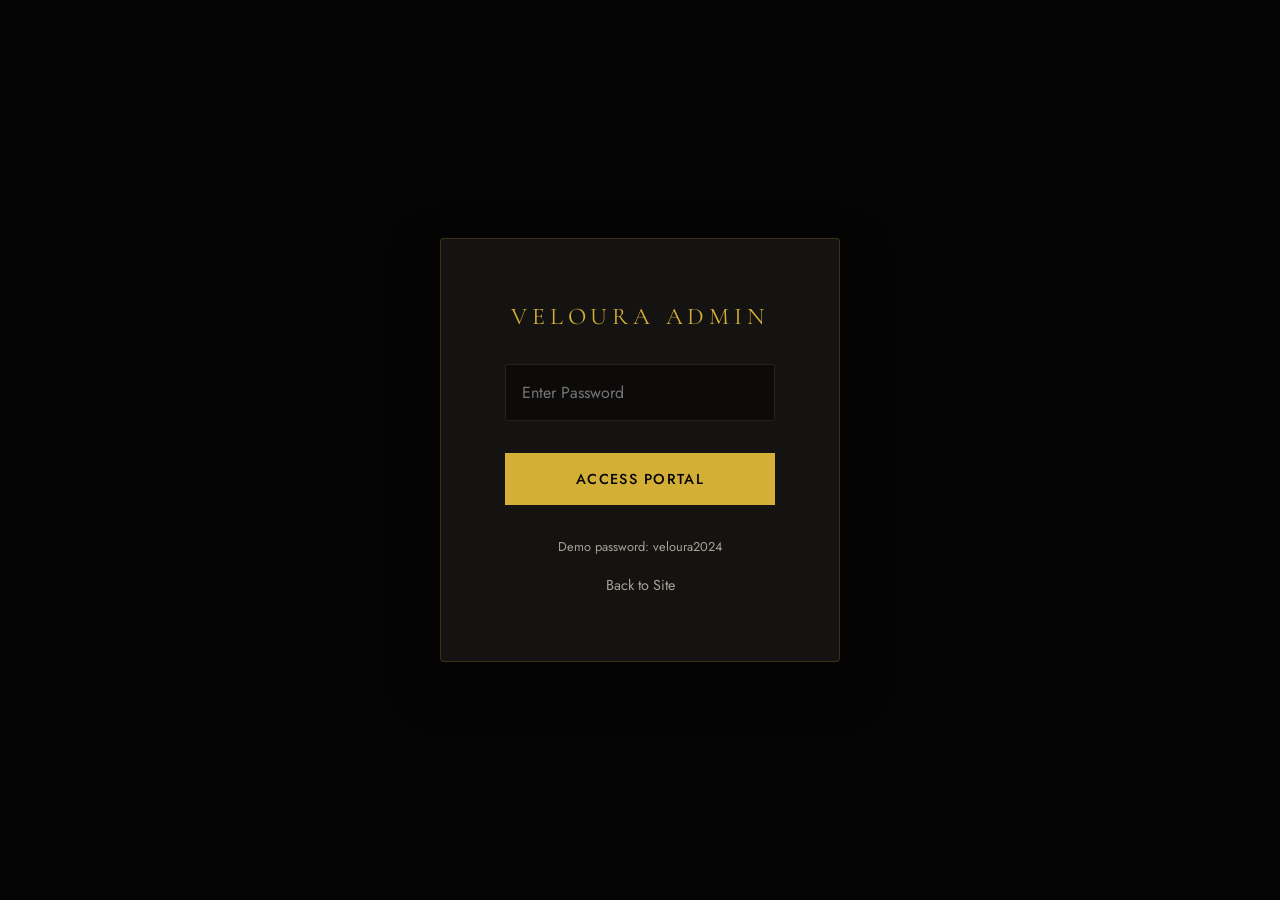
==== admin.html @ 742a3aaa "Initial commit: VELOURA luxury candle e-commerce website" ====
<!DOCTYPE html>
<html lang="en">

<head>
    <meta charset="UTF-8">
    <meta name="viewport" content="width=device-width, initial-scale=1.0">
    <title>VELOURA | Admin Portal</title>
    <link rel="stylesheet" href="css/global.css">
    <link rel="stylesheet" href="css/admin.css">
    <script src="https://cdnjs.cloudflare.com/ajax/libs/font-awesome/6.4.0/js/all.min.js"></script>
</head>

<body class="admin-page">
    <!-- Login Gate -->
    <div id="login-overlay" class="login-overlay">
        <div class="login-box fade-in">
            <h2 class="text-gold" style="margin-bottom: 2rem; letter-spacing: 0.2em;">VELOURA ADMIN</h2>
            <form id="login-form">
                <input type="password" id="admin-password" class="admin-input" placeholder="Enter Password" required>
                <button type="submit" class="btn btn-primary" style="width: 100%; margin-top: 1rem;">Access
                    Portal</button>
            </form>
            <p id="login-error" style="color: #ff4d4d; margin-top: 1rem; display: none;">Invalid password</p>
            <p style="color: var(--text-muted); font-size: 0.8rem; margin-top: 2rem;">Demo password: veloura2024</p>
            <a href="index.html"
                style="display: block; margin-top: 1rem; color: var(--text-muted); font-size: 0.9rem;"><i
                    class="fa-solid fa-arrow-left"></i> Back to Site</a>
        </div>
    </div>

    <!-- Dashboard Main -->
    <div id="dashboard-container" class="dashboard-container" style="display: none;">
        <!-- Sidebar -->
        <aside class="admin-sidebar">
            <div class="admin-brand">
                <h2 class="text-gold">VELOURA</h2>
                <p>Admin Portal</p>
            </div>
            <nav class="admin-nav">
                <a href="#" class="admin-nav-link active" data-tab="overview"><i class="fa-solid fa-chart-pie"></i>
                    Overview</a>
                <a href="#" class="admin-nav-link" data-tab="products"><i class="fa-solid fa-box-open"></i> Products</a>
                <a href="#" class="admin-nav-link" data-tab="orders"><i class="fa-solid fa-receipt"></i> Orders</a>
            </nav>
            <div class="admin-bottom-action">
                <a href="index.html" class="btn btn-outline" style="width: 100%; padding: 0.8rem; font-size: 0.8rem;"><i
                        class="fa-solid fa-store"></i> View Store</a>
                <button id="logout-btn" class="btn"
                    style="width: 100%; margin-top: 1rem; color: var(--text-muted); border: 1px solid var(--border-light);">Logout</button>
            </div>
        </aside>

        <!-- Main Content Area -->
        <main class="admin-content">
            <header class="admin-header">
                <h1 id="page-title">Overview</h1>
                <div class="admin-user">
                    <span>Admin</span>
                    <div class="admin-avatar"><i class="fa-solid fa-user"></i></div>
                </div>
            </header>

            <div class="admin-body">
                <!-- Tab: Overview -->
                <div id="tab-overview" class="tab-content active fade-in">
                    <div class="stats-grid">
                        <div class="stat-card">
                            <div class="stat-icon"><i class="fa-solid fa-dollar-sign"></i></div>
                            <div class="stat-info">
                                <h3>Total Revenue</h3>
                                <p id="stat-revenue">₹0</p>
                            </div>
                        </div>
                        <div class="stat-card">
                            <div class="stat-icon"><i class="fa-solid fa-receipt"></i></div>
                            <div class="stat-info">
                                <h3>Total Orders</h3>
                                <p id="stat-orders">0</p>
                            </div>
                        </div>
                        <div class="stat-card">
                            <div class="stat-icon"><i class="fa-solid fa-box-open"></i></div>
                            <div class="stat-info">
                                <h3>Active Products</h3>
                                <p id="stat-products">0</p>
                            </div>
                        </div>
                    </div>
                </div>

                <!-- Tab: Products -->
                <div id="tab-products" class="tab-content fade-in" style="display: none;">
                    <div class="action-bar">
                        <h3>Manage Inventory</h3>
                        <button class="btn btn-primary btn-sm" id="btn-add-product"><i class="fa-solid fa-plus"></i> Add
                            Product</button>
                    </div>

                    <div class="table-container">
                        <table class="admin-table">
                            <thead>
                                <tr>
                                    <th>Product</th>
                                    <th>Scent</th>
                                    <th>Price</th>
                                    <th>Stock</th>
                                    <th>Actions</th>
                                </tr>
                            </thead>
                            <tbody id="products-table-body">
                                <!-- Populated by JS -->
                            </tbody>
                        </table>
                    </div>
                </div>

                <!-- Tab: Orders -->
                <div id="tab-orders" class="tab-content fade-in" style="display: none;">
                    <div class="action-bar">
                        <h3>Recent Orders</h3>
                    </div>

                    <div class="table-container">
                        <table class="admin-table">
                            <thead>
                                <tr>
                                    <th>Order ID</th>
                                    <th>Date</th>
                                    <th>Customer</th>
                                    <th>Total</th>
                                    <th>Status</th>
                                    <th>Actions</th>
                                </tr>
                            </thead>
                            <tbody id="orders-table-body">
                                <!-- Populated by JS -->
                            </tbody>
                        </table>
                    </div>
                </div>

            </div>
        </main>
    </div>

    <!-- Add/Edit Product Modal -->
    <div id="product-modal" class="modal-overlay" style="display: none;">
        <div class="modal-box slide-up">
            <div class="modal-header">
                <h3 id="modal-title">Add New Product</h3>
                <button class="close-modal" id="btn-close-modal"><i class="fa-solid fa-times"></i></button>
            </div>
            <div class="modal-body">
                <form id="product-form">
                    <input type="hidden" id="product-id">

                    <div class="form-group">
                        <label class="form-label">Product Name</label>
                        <input type="text" id="product-name" class="admin-input" required>
                    </div>

                    <div class="form-row" style="display: grid; grid-template-columns: 1fr 1fr; gap: 1rem;">
                        <div class="form-group">
                            <label class="form-label">Scent Family</label>
                            <input type="text" id="product-scent" class="admin-input" required>
                        </div>
                        <div class="form-group">
                            <label class="form-label">Price (₹)</label>
                            <input type="number" id="product-price" class="admin-input" step="0.01" min="0" required>
                        </div>
                    </div>

                    <div class="form-group">
                        <label class="form-label">Stock Quantity</label>
                        <input type="number" id="product-stock" class="admin-input" min="0" required>
                    </div>

                    <div class="form-group">
                        <label class="form-label">Description</label>
                        <textarea id="product-desc" class="admin-input" rows="3" required></textarea>
                    </div>

                    <div class="form-group">
                        <label class="form-label">Product Image</label>
                        <div class="image-upload-area" id="image-upload-area">
                            <input type="file" id="product-image" accept="image/*" style="display: none;">
                            <div class="upload-placeholder" id="upload-placeholder">
                                <i class="fa-solid fa-cloud-arrow-up"></i>
                                <span>Click to upload image</span>
                            </div>
                            <img id="image-preview" src=""
                                style="display: none; width: 100%; height: 200px; object-fit: cover; border-radius: 4px;">
                        </div>
                        <!-- Hidden input to store data URI -->
                        <input type="hidden" id="product-image-data">
                    </div>

                    <div style="margin-top: 2rem; display: flex; justify-content: flex-end; gap: 1rem;">
                        <button type="button" class="btn btn-outline" id="btn-cancel-modal">Cancel</button>
                        <button type="submit" class="btn btn-primary">Save Product</button>
                    </div>
                </form>
            </div>
        </div>
    </div>

    <!-- Order Details Modal -->
    <div id="order-modal" class="modal-overlay" style="display: none;">
        <div class="modal-box slide-up">
            <div class="modal-header">
                <h3>Order Details</h3>
                <button class="close-modal" id="btn-close-order-modal"><i class="fa-solid fa-times"></i></button>
            </div>
            <div class="modal-body" id="order-details-content">
                <!-- Populated by JS -->
            </div>
        </div>
    </div>

    <script src="js/store.js"></script>
    <script src="js/admin.js"></script>
</body>

</html>
---- css/global.css ----
@import url('https://fonts.googleapis.com/css2?family=Cormorant+Garamond:ital,wght@0,300;0,400;0,500;0,600;0,700;1,400&family=Jost:wght@300;400;500;600&display=swap');

:root {
    /* Color Palette */
    --bg-dark: #0a0a09;
    --bg-darker: #050505;
    --bg-card: #141311;
    --text-main: #f5ebe0;
    --text-muted: #a8a096;
    --gold: #d4af37;
    --gold-light: #f7e092;
    --gold-dark: #997a15;
    --accent-glow: rgba(212, 175, 55, 0.4);
    --border-color: rgba(212, 175, 55, 0.2);
    --border-light: rgba(245, 235, 224, 0.1);

    /* Typography */
    --font-heading: 'Cormorant Garamond', serif;
    --font-body: 'Jost', sans-serif;

    /* Spacing & Layout */
    --container-width: 1280px;
    --spacing-sm: 0.5rem;
    --spacing-md: 1rem;
    --spacing-lg: 2rem;
    --spacing-xl: 4rem;
    --spacing-xxl: 8rem;

    /* Transitions */
    --transition-fast: 0.2s ease;
    --transition-smooth: 0.4s cubic-bezier(0.16, 1, 0.3, 1);
}

/* Reset */
* {
    margin: 0;
    padding: 0;
    box-sizing: border-box;
}

html {
    scroll-behavior: smooth;
    font-size: 16px;
}

body {
    font-family: var(--font-body);
    background-color: var(--bg-dark);
    color: var(--text-main);
    line-height: 1.6;
    overflow-x: hidden;
    -webkit-font-smoothing: antialiased;
}

/* Typography Elements */
h1,
h2,
h3,
h4,
h5,
h6 {
    font-family: var(--font-heading);
    font-weight: 400;
    line-height: 1.2;
    text-transform: uppercase;
    letter-spacing: 0.05em;
}

a {
    color: inherit;
    text-decoration: none;
    transition: color var(--transition-fast);
}

a:hover {
    color: var(--gold);
}

li {
    list-style: none;
}

img {
    max-width: 100%;
    display: block;
}

/* Utilities */
.container {
    max-width: var(--container-width);
    margin: 0 auto;
    padding: 0 var(--spacing-lg);
}

.text-gold {
    color: var(--gold);
}

.text-center {
    text-align: center;
}

.gold-gradient-text {
    background: linear-gradient(135deg, var(--gold-light) 0%, var(--gold) 50%, var(--gold-dark) 100%);
    -webkit-background-clip: text;
    -webkit-text-fill-color: transparent;
    background-clip: text;
    display: inline-block;
}

/* Buttons */
.btn {
    display: inline-flex;
    align-items: center;
    justify-content: center;
    padding: 1rem 2.5rem;
    font-family: var(--font-body);
    font-size: 0.9rem;
    text-transform: uppercase;
    letter-spacing: 0.1em;
    cursor: pointer;
    transition: all var(--transition-smooth);
    border: none;
    background: transparent;
    position: relative;
    overflow: hidden;
    z-index: 1;
}

.btn-primary {
    background-color: var(--gold);
    color: var(--bg-darker);
    font-weight: 500;
}

.btn-primary:hover {
    background-color: var(--gold-light);
    box-shadow: 0 0 20px var(--accent-glow);
    transform: translateY(-2px);
}

.btn-outline {
    border: 1px solid var(--gold);
    color: var(--gold);
}

.btn-outline:hover {
    background-color: var(--gold);
    color: var(--bg-darker);
}

/* Navigation */
.navbar {
    position: fixed;
    top: 0;
    left: 0;
    width: 100%;
    padding: 1.5rem 0;
    z-index: 100;
    transition: all var(--transition-smooth);
    border-bottom: 1px solid transparent;
}

.navbar.scrolled {
    background-color: rgba(10, 10, 9, 0.95);
    backdrop-filter: blur(10px);
    border-bottom: 1px solid var(--border-color);
    padding: 1rem 0;
}

.nav-container {
    display: flex;
    justify-content: space-between;
    align-items: center;
}

.nav-logo {
    font-family: var(--font-heading);
    font-size: 2rem;
    font-weight: 300;
    letter-spacing: 0.2em;
}

.nav-links {
    display: flex;
    gap: 2.5rem;
}

.mobile-menu-btn {
    display: none;
    background: none;
    border: none;
    color: var(--gold);
    font-size: 1.5rem;
    cursor: pointer;
    z-index: 1000;
}

.nav-link {
    font-size: 0.85rem;
    text-transform: uppercase;
    letter-spacing: 0.1em;
    position: relative;
}

.nav-link::after {
    content: '';
    position: absolute;
    bottom: -5px;
    left: 0;
    width: 0;
    height: 1px;
    background-color: var(--gold);
    transition: width var(--transition-smooth);
}

.nav-link:hover::after {
    width: 100%;
}

.nav-actions {
    display: flex;
    gap: 1.5rem;
    align-items: center;
}

.cart-icon {
    position: relative;
    cursor: pointer;
    font-size: 1.25rem;
}

.cart-badge {
    position: absolute;
    top: -8px;
    right: -10px;
    background-color: var(--gold);
    color: var(--bg-darker);
    font-size: 0.7rem;
    font-weight: 600;
    width: 18px;
    height: 18px;
    border-radius: 50%;
    display: flex;
    align-items: center;
    justify-content: center;
}

/* Shared Header for pages like Shop, Checkout */
.page-header {
    padding: 8rem 0 4rem;
    text-align: center;
    background: radial-gradient(circle at center top, rgba(212, 175, 55, 0.1) 0%, var(--bg-dark) 70%);
    border-bottom: 1px solid var(--border-color);
}

.page-title {
    font-size: 3.5rem;
    margin-bottom: 1rem;
}

.page-subtitle {
    color: var(--text-muted);
    font-size: 1.1rem;
    max-width: 600px;
    margin: 0 auto;
}

/* Footer shared component */
.site-footer {
    background-color: var(--bg-darker);
    border-top: 1px solid var(--border-light);
    padding: 5rem 0 2rem;
    margin-top: 5rem;
}

.footer-grid {
    display: grid;
    grid-template-columns: 2fr 1fr 1fr 1.5fr;
    gap: 4rem;
    margin-bottom: 4rem;
}

.footer-brand .nav-logo {
    margin-bottom: 1rem;
    display: inline-block;
}

.footer-desc {
    color: var(--text-muted);
    margin-bottom: 2rem;
    font-size: 0.95rem;
}

.footer-title {
    font-size: 1.2rem;
    margin-bottom: 1.5rem;
    letter-spacing: 0.1em;
}

.footer-links li {
    margin-bottom: 0.8rem;
}

.footer-links a {
    color: var(--text-muted);
    font-size: 0.95rem;
}

.footer-links a:hover {
    color: var(--gold);
}

.newsletter-form {
    display: flex;
    margin-top: 1rem;
    border-bottom: 1px solid var(--border-light);
    padding-bottom: 0.5rem;
}

.newsletter-form input {
    background: transparent;
    border: none;
    color: var(--text-main);
    flex-grow: 1;
    font-family: var(--font-body);
    outline: none;
}

.newsletter-form input::placeholder {
    color: var(--text-muted);
}

.newsletter-form button {
    background: transparent;
    border: none;
    color: var(--gold);
    cursor: pointer;
    font-family: var(--font-body);
    text-transform: uppercase;
    font-size: 0.85rem;
    letter-spacing: 0.05em;
}

.footer-bottom {
    text-align: center;
    padding-top: 2rem;
    border-top: 1px solid var(--border-light);
    color: var(--text-muted);
    font-size: 0.85rem;
}

/* Global Animations */
@keyframes fadeIn {
    from {
        opacity: 0;
        transform: translateY(20px);
    }

    to {
        opacity: 1;
        transform: translateY(0);
    }
}

.fade-in {
    animation: fadeIn 0.8s ease forwards;
    opacity: 0;
}

.delay-1 {
    animation-delay: 0.2s;
}

.delay-2 {
    animation-delay: 0.4s;
}

.delay-3 {
    animation-delay: 0.6s;
}

/* Responsive basics */
@media (max-width: 992px) {
    :root {
        --spacing-xxl: 5rem;
        --spacing-xl: 3rem;
    }

    .footer-grid {
        grid-template-columns: 1fr 1fr;
        gap: 3rem;
    }
}

@media (max-width: 768px) {
    .nav-links {
        position: fixed;
        top: 0;
        right: -100%;
        width: 80%;
        max-width: 300px;
        height: 100vh;
        background-color: var(--bg-darker);
        flex-direction: column;
        justify-content: center;
        align-items: center;
        transition: right var(--transition-smooth);
        z-index: 900;
        border-left: 1px solid var(--border-color);
    }

    .nav-links.active {
        right: 0;
    }

    .mobile-menu-btn {
        display: block;
    }

    body.menu-open {
        overflow: hidden;
    }

    .footer-grid {
        grid-template-columns: 1fr;
        text-align: center;
    }

    .page-title {
        font-size: 2.5rem;
    }

    .container {
        padding: 0 1.5rem;
    }
}

/* Modal Styling */
.modal-overlay {
    position: fixed;
    top: 0;
    left: 0;
    width: 100%;
    height: 100%;
    background-color: rgba(10, 10, 9, 0.85);
    /* Dark semi-transparent background */
    backdrop-filter: blur(10px);
    /* Frosted glass effect */
    z-index: 2000;
    display: flex;
    align-items: center;
    justify-content: center;
    opacity: 0;
    animation: fadeInModal 0.3s forwards;
}

@keyframes fadeInModal {
    from {
        opacity: 0;
    }

    to {
        opacity: 1;
    }
}

.modal-box {
    background-color: var(--bg-card);
    border: 1px solid var(--border-color);
    border-radius: 4px;
    /* Slight rounding for a premium feel */
    position: relative;
    box-shadow: 0 25px 50px -12px rgba(0, 0, 0, 0.8), inset 0 0 0 1px rgba(212, 175, 55, 0.1);
    transform: translateY(50px);
    transition: transform 0.4s cubic-bezier(0.16, 1, 0.3, 1), opacity 0.4s ease;
}

.modal-box.slide-up {
    transform: translateY(0);
    opacity: 1;
}

.modal-box.slide-down {
    transform: translateY(50px);
    opacity: 0;
}

.close-modal {
    border: 1px solid var(--border-color) !important;
    color: var(--gold) !important;
    cursor: pointer;
    font-size: 1.2rem;
    transition: all 0.3s ease;
}

.close-modal:hover {
    background-color: var(--gold) !important;
    color: var(--bg-darker) !important;
    transform: rotate(90deg);
}

/* Custom Scrollbar for Modal Text Area */
.details-content-col::-webkit-scrollbar {
    width: 6px;
}

.details-content-col::-webkit-scrollbar-track {
    background: var(--bg-card);
}

.details-content-col::-webkit-scrollbar-thumb {
    background: var(--border-color);
    border-radius: 3px;
}

.details-content-col::-webkit-scrollbar-thumb:hover {
    background: var(--gold);
}

/* Responsive Overrides for Modal */
@media (max-width: 768px) {
    .details-layout {
        grid-template-columns: 1fr !important;
    }

    .details-image-col {
        height: 300px;
    }

    .details-content-col {
        padding: 2rem !important;
    }
}
---- css/admin.css ----
/* admin.css - Admin Dashboard Styles */

.admin-page {
    background-color: var(--bg-dark);
}

/* Login Overlay */
.login-overlay {
    position: fixed;
    top: 0;
    left: 0;
    width: 100%;
    height: 100%;
    background-color: var(--bg-darker);
    display: flex;
    align-items: center;
    justify-content: center;
    z-index: 2000;
}

.login-box {
    background-color: var(--bg-card);
    padding: 4rem;
    border-radius: 4px;
    border: 1px solid var(--border-color);
    width: 100%;
    max-width: 400px;
    text-align: center;
    box-shadow: 0 20px 50px rgba(0, 0, 0, 0.5);
}

.admin-input {
    width: 100%;
    padding: 1rem;
    background-color: rgba(0, 0, 0, 0.4);
    border: 1px solid var(--border-light);
    color: var(--text-main);
    font-family: var(--font-body);
    font-size: 1rem;
    border-radius: 2px;
    margin-bottom: 1rem;
}

.admin-input:focus {
    outline: none;
    border-color: var(--gold);
}

/* Dashboard Layout */
.dashboard-container {
    display: flex;
    height: 100vh;
    overflow: hidden;
}

.admin-sidebar {
    width: 260px;
    background-color: var(--bg-card);
    border-right: 1px solid var(--border-light);
    display: flex;
    flex-direction: column;
    padding: 2rem;
}

.admin-brand {
    margin-bottom: 3rem;
    text-align: center;
}

.admin-brand p {
    color: var(--text-muted);
    font-size: 0.8rem;
    letter-spacing: 0.1em;
    text-transform: uppercase;
    margin-top: 0.5rem;
}

.admin-nav {
    display: flex;
    flex-direction: column;
    gap: 0.5rem;
    flex-grow: 1;
}

.admin-nav-link {
    display: flex;
    align-items: center;
    gap: 1rem;
    padding: 1rem 1.5rem;
    border-radius: 4px;
    color: var(--text-muted);
    transition: all var(--transition-fast);
}

.admin-nav-link i {
    width: 20px;
    text-align: center;
}

.admin-nav-link:hover,
.admin-nav-link.active {
    background-color: rgba(212, 175, 55, 0.1);
    color: var(--gold);
}

.admin-bottom-action {
    margin-top: auto;
}

.admin-content {
    flex-grow: 1;
    display: flex;
    flex-direction: column;
    overflow-y: auto;
    background-color: var(--bg-dark);
}

.admin-header {
    background-color: var(--bg-card);
    padding: 1.5rem 3rem;
    border-bottom: 1px solid var(--border-light);
    display: flex;
    justify-content: space-between;
    align-items: center;
    position: sticky;
    top: 0;
    z-index: 10;
}

.admin-header h1 {
    font-size: 1.5rem;
    letter-spacing: 0.05em;
}

.admin-user {
    display: flex;
    align-items: center;
    gap: 1rem;
    color: var(--text-muted);
}

.admin-avatar {
    width: 40px;
    height: 40px;
    background-color: var(--bg-darker);
    border: 1px solid var(--border-color);
    border-radius: 50%;
    display: flex;
    align-items: center;
    justify-content: center;
    color: var(--gold);
}

.admin-body {
    padding: 3rem;
}

/* Stats */
.stats-grid {
    display: grid;
    grid-template-columns: repeat(auto-fit, minmax(300px, 1fr));
    gap: 2rem;
    margin-bottom: 3rem;
}

.stat-card {
    background-color: var(--bg-card);
    padding: 2rem;
    border: 1px solid var(--border-light);
    border-radius: 4px;
    display: flex;
    align-items: center;
    gap: 1.5rem;
}

.stat-icon {
    width: 60px;
    height: 60px;
    background-color: rgba(212, 175, 55, 0.1);
    border-radius: 50%;
    display: flex;
    align-items: center;
    justify-content: center;
    color: var(--gold);
    font-size: 1.5rem;
}

.stat-info h3 {
    color: var(--text-muted);
    font-size: 0.9rem;
    margin-bottom: 0.5rem;
}

.stat-info p {
    font-size: 1.8rem;
    font-weight: 500;
    font-family: var(--font-heading);
    color: var(--text-main);
}

/* Tables */
.action-bar {
    display: flex;
    justify-content: space-between;
    align-items: center;
    margin-bottom: 1.5rem;
}

.btn-sm {
    padding: 0.6rem 1.2rem;
    font-size: 0.8rem;
}

.table-container {
    background-color: var(--bg-card);
    border: 1px solid var(--border-light);
    border-radius: 4px;
    overflow-x: auto;
}

/* Table Container for Mobile Scroll */
.table-container {
    overflow-x: auto;
    width: 100%;
}

.admin-table {
    width: 100%;
    border-collapse: collapse;
    min-width: 800px;
    /* Ensure table doesn't squash too much */
}

.admin-table th,
.admin-table td {
    padding: 1.2rem;
    text-align: left;
    border-bottom: 1px solid var(--border-light);
}

.admin-table th {
    color: var(--text-muted);
    font-size: 0.85rem;
    text-transform: uppercase;
    letter-spacing: 0.05em;
    background-color: rgba(0, 0, 0, 0.2);
}

.admin-table tbody tr:hover {
    background-color: rgba(255, 255, 255, 0.02);
}

.product-cell {
    display: flex;
    align-items: center;
    gap: 1rem;
}

.product-thumb {
    width: 40px;
    height: 40px;
    object-fit: cover;
    border-radius: 2px;
    background-color: #111;
}

.action-btn {
    background: transparent;
    border: none;
    color: var(--text-muted);
    cursor: pointer;
    font-size: 1rem;
    padding: 0.5rem;
    transition: color var(--transition-fast);
}

.action-btn:hover {
    color: var(--gold);
}

.action-btn.delete:hover {
    color: #ff4d4d;
}

/* Status Badges */
.status-badge {
    padding: 0.4rem 0.8rem;
    border-radius: 20px;
    font-size: 0.75rem;
    text-transform: uppercase;
    font-weight: 600;
}

.status-pending {
    background-color: rgba(255, 165, 0, 0.2);
    color: orange;
}

.status-shipped {
    background-color: rgba(0, 191, 255, 0.2);
    color: deepskyblue;
}

.status-delivered {
    background-color: rgba(50, 205, 50, 0.2);
    color: limegreen;
}

/* Modals */
.modal-overlay {
    position: fixed;
    top: 0;
    left: 0;
    width: 100%;
    height: 100%;
    background-color: rgba(0, 0, 0, 0.8);
    backdrop-filter: blur(5px);
    z-index: 2000;
    display: flex;
    align-items: center;
    justify-content: center;
}

.modal-box {
    background-color: var(--bg-card);
    width: 100%;
    max-width: 600px;
    border-radius: 4px;
    border: 1px solid var(--border-color);
    box-shadow: 0 20px 50px rgba(0, 0, 0, 0.5);
    max-height: 90vh;
    display: flex;
    flex-direction: column;
}

.modal-header {
    padding: 1.5rem 2rem;
    border-bottom: 1px solid var(--border-light);
    display: flex;
    justify-content: space-between;
    align-items: center;
}

.close-modal {
    background: transparent;
    border: none;
    color: var(--text-muted);
    font-size: 1.2rem;
    cursor: pointer;
}

.close-modal:hover {
    color: var(--gold);
}

.modal-body {
    padding: 2rem;
    overflow-y: auto;
}

/* Image Upload Area */
.image-upload-area {
    width: 100%;
    height: 200px;
    border: 2px dashed var(--border-light);
    border-radius: 4px;
    display: flex;
    align-items: center;
    justify-content: center;
    cursor: pointer;
    transition: all var(--transition-fast);
    background-color: rgba(0, 0, 0, 0.2);
    position: relative;
    overflow: hidden;
}

.image-upload-area:hover {
    border-color: var(--gold);
    background-color: rgba(212, 175, 55, 0.05);
}

.upload-placeholder {
    display: flex;
    flex-direction: column;
    align-items: center;
    gap: 1rem;
    color: var(--text-muted);
}

.upload-placeholder i {
    font-size: 2.5rem;
}

.slide-up {
    animation: slideUp 0.3s ease forwards;
}

@keyframes slideUp {
    from {
        opacity: 0;
        transform: translateY(50px);
    }

    to {
        opacity: 1;
        transform: translateY(0);
    }
}

/* Utilities inside Admin */
.form-label {
    display: block;
    margin-bottom: 0.5rem;
    font-size: 0.85rem;
    text-transform: uppercase;
    letter-spacing: 0.05em;
    color: var(--text-muted);
}
/* Responsive Admin */
@media (max-width: 768px) {
    .overview-grid {
        grid-template-columns: 1fr;
    }
    
    .admin-header {
        flex-direction: column;
        gap: 1rem;
        text-align: center;
    }
    
    .admin-nav {
        flex-wrap: wrap;
        justify-content: center;
    }
}
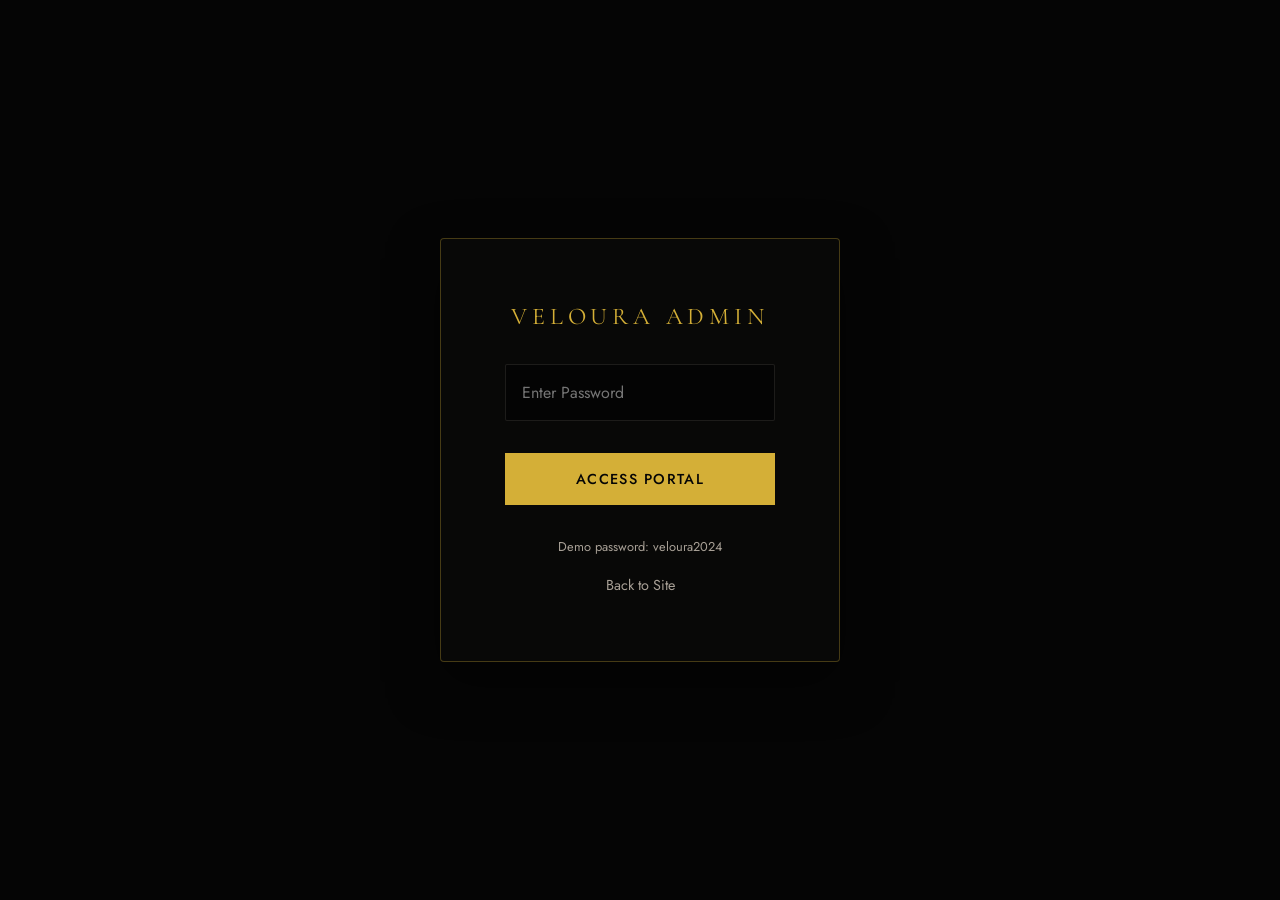
==== commit 9a9f077d: "feat: add explicit back buttons to utility pages for easier navigation" ====
--- a/admin.html
+++ b/admin.html
@@ -53,7 +53,12 @@
         <!-- Main Content Area -->
         <main class="admin-content">
             <header class="admin-header">
-                <h1 id="page-title">Overview</h1>
+                <div style="display: flex; align-items: center; gap: 1.5rem;">
+                    <a href="index.html" class="nav-link"
+                        style="color: var(--text-muted); font-size: 0.85rem; text-transform: uppercase; letter-spacing: 0.1em; transition: color 0.3s;"><i
+                            class="fa-solid fa-arrow-left" style="margin-right: 0.5rem;"></i>Back</a>
+                    <h1 id="page-title">Overview</h1>
+                </div>
                 <div class="admin-user">
                     <span>Admin</span>
                     <div class="admin-avatar"><i class="fa-solid fa-user"></i></div>
--- a/css/global.css
+++ b/css/global.css
@@ -46,6 +46,10 @@
 body {
     font-family: var(--font-body);
     background-color: var(--bg-dark);
+    background-image: url('../assets/dark_wood_texture_1773404473689.png');
+    background-size: cover;
+    background-position: center;
+    background-attachment: fixed;
     color: var(--text-main);
     line-height: 1.6;
     overflow-x: hidden;
@@ -162,9 +166,10 @@
 }
 
 .navbar.scrolled {
-    background-color: rgba(10, 10, 9, 0.95);
+    background-color: transparent;
+    /* Let wood show */
     backdrop-filter: blur(10px);
-    border-bottom: 1px solid var(--border-color);
+    border-bottom: 1px solid rgba(212, 175, 55, 0.2);
     padding: 1rem 0;
 }
 
@@ -248,28 +253,46 @@
 
 /* Shared Header for pages like Shop, Checkout */
 .page-header {
-    padding: 8rem 0 4rem;
+    padding: 10rem 0 4rem;
+    /* More top padding for transparent nav */
     text-align: center;
-    background: radial-gradient(circle at center top, rgba(212, 175, 55, 0.1) 0%, var(--bg-dark) 70%);
-    border-bottom: 1px solid var(--border-color);
+    background: transparent;
+    /* Remove solid background */
+    border-bottom: 1px solid rgba(212, 175, 55, 0.3);
+    /* Match reference separator line */
+    position: relative;
 }
 
 .page-title {
     font-size: 3.5rem;
-    margin-bottom: 1rem;
+    margin-bottom: 2rem;
+    font-weight: 400;
 }
 
 .page-subtitle {
-    color: var(--text-muted);
-    font-size: 1.1rem;
-    max-width: 600px;
-    margin: 0 auto;
+    display: none;
+    /* Hide subtitle to match the clean look of reference */
+}
+
+/* Add the small diamond separator under title from reference */
+.page-header::after {
+    content: '✧';
+    position: absolute;
+    bottom: -10px;
+    left: 50%;
+    transform: translateX(-50%);
+    color: var(--gold);
+    font-size: 1.2rem;
+    background-color: transparent;
+    /* No background to let wood show */
+    padding: 0 10px;
 }
 
 /* Footer shared component */
 .site-footer {
-    background-color: var(--bg-darker);
-    border-top: 1px solid var(--border-light);
+    background-color: transparent;
+    /* Let wood show */
+    border-top: 1px solid rgba(212, 175, 55, 0.2);
     padding: 5rem 0 2rem;
     margin-top: 5rem;
 }
@@ -466,8 +489,10 @@
 }
 
 .modal-box {
-    background-color: var(--bg-card);
-    border: 1px solid var(--border-color);
+    background-color: rgba(10, 10, 9, 0.85);
+    /* Darken slightly but let wood peek through */
+    backdrop-filter: blur(15px);
+    border: 1px solid rgba(212, 175, 55, 0.3);
     border-radius: 4px;
     /* Slight rounding for a premium feel */
     position: relative;
@@ -522,13 +547,30 @@
 @media (max-width: 768px) {
     .details-layout {
         grid-template-columns: 1fr !important;
+        height: 85vh;
+        /* Limit height to viewport */
+        display: flex;
+        flex-direction: column;
     }
 
     .details-image-col {
-        height: 300px;
+        height: 250px;
+        flex-shrink: 0;
     }
 
     .details-content-col {
-        padding: 2rem !important;
+        padding: 1.5rem !important;
+        overflow-y: auto;
+        /* Enable scrolling for text */
+        flex-grow: 1;
+        padding-bottom: 5rem !important;
+        /* Extra padding so the button doesn't hide text */
+    }
+
+    .details-content-col .btn {
+        position: static;
+        /* Force button into normal flow if it was absolute */
+        width: 100%;
+        margin-top: 1rem;
     }
 }
--- a/css/admin.css
+++ b/css/admin.css
@@ -19,10 +19,12 @@
 }
 
 .login-box {
-    background-color: var(--bg-card);
+    background-color: rgba(10, 10, 9, 0.85);
+    /* Semi transparent */
+    backdrop-filter: blur(15px);
     padding: 4rem;
     border-radius: 4px;
-    border: 1px solid var(--border-color);
+    border: 1px solid rgba(212, 175, 55, 0.3);
     width: 100%;
     max-width: 400px;
     text-align: center;
@@ -55,8 +57,10 @@
 
 .admin-sidebar {
     width: 260px;
-    background-color: var(--bg-card);
-    border-right: 1px solid var(--border-light);
+    background-color: rgba(10, 10, 9, 0.85);
+    /* Semi transparent */
+    backdrop-filter: blur(15px);
+    border-right: 1px solid rgba(212, 175, 55, 0.2);
     display: flex;
     flex-direction: column;
     padding: 2rem;
@@ -112,13 +116,16 @@
     display: flex;
     flex-direction: column;
     overflow-y: auto;
-    background-color: var(--bg-dark);
+    background-color: transparent;
+    /* Let global body wood texture show */
 }
 
 .admin-header {
-    background-color: var(--bg-card);
+    background-color: rgba(10, 10, 9, 0.7);
+    /* Semi transparent header */
+    backdrop-filter: blur(10px);
     padding: 1.5rem 3rem;
-    border-bottom: 1px solid var(--border-light);
+    border-bottom: 1px solid rgba(212, 175, 55, 0.2);
     display: flex;
     justify-content: space-between;
     align-items: center;
@@ -164,9 +171,11 @@
 }
 
 .stat-card {
-    background-color: var(--bg-card);
+    background-color: rgba(10, 10, 9, 0.8);
+    /* Semi transparent stat cards */
+    backdrop-filter: blur(10px);
     padding: 2rem;
-    border: 1px solid var(--border-light);
+    border: 1px solid rgba(212, 175, 55, 0.2);
     border-radius: 4px;
     display: flex;
     align-items: center;
@@ -212,8 +221,10 @@
 }
 
 .table-container {
-    background-color: var(--bg-card);
-    border: 1px solid var(--border-light);
+    background-color: rgba(10, 10, 9, 0.8);
+    /* Semi transparent table background */
+    backdrop-filter: blur(10px);
+    border: 1px solid rgba(212, 175, 55, 0.2);
     border-radius: 4px;
     overflow-x: auto;
 }
@@ -416,20 +427,21 @@
     letter-spacing: 0.05em;
     color: var(--text-muted);
 }
+
 /* Responsive Admin */
 @media (max-width: 768px) {
     .overview-grid {
         grid-template-columns: 1fr;
     }
-    
+
     .admin-header {
         flex-direction: column;
         gap: 1rem;
         text-align: center;
     }
-    
+
     .admin-nav {
         flex-wrap: wrap;
         justify-content: center;
     }
-}
+}
